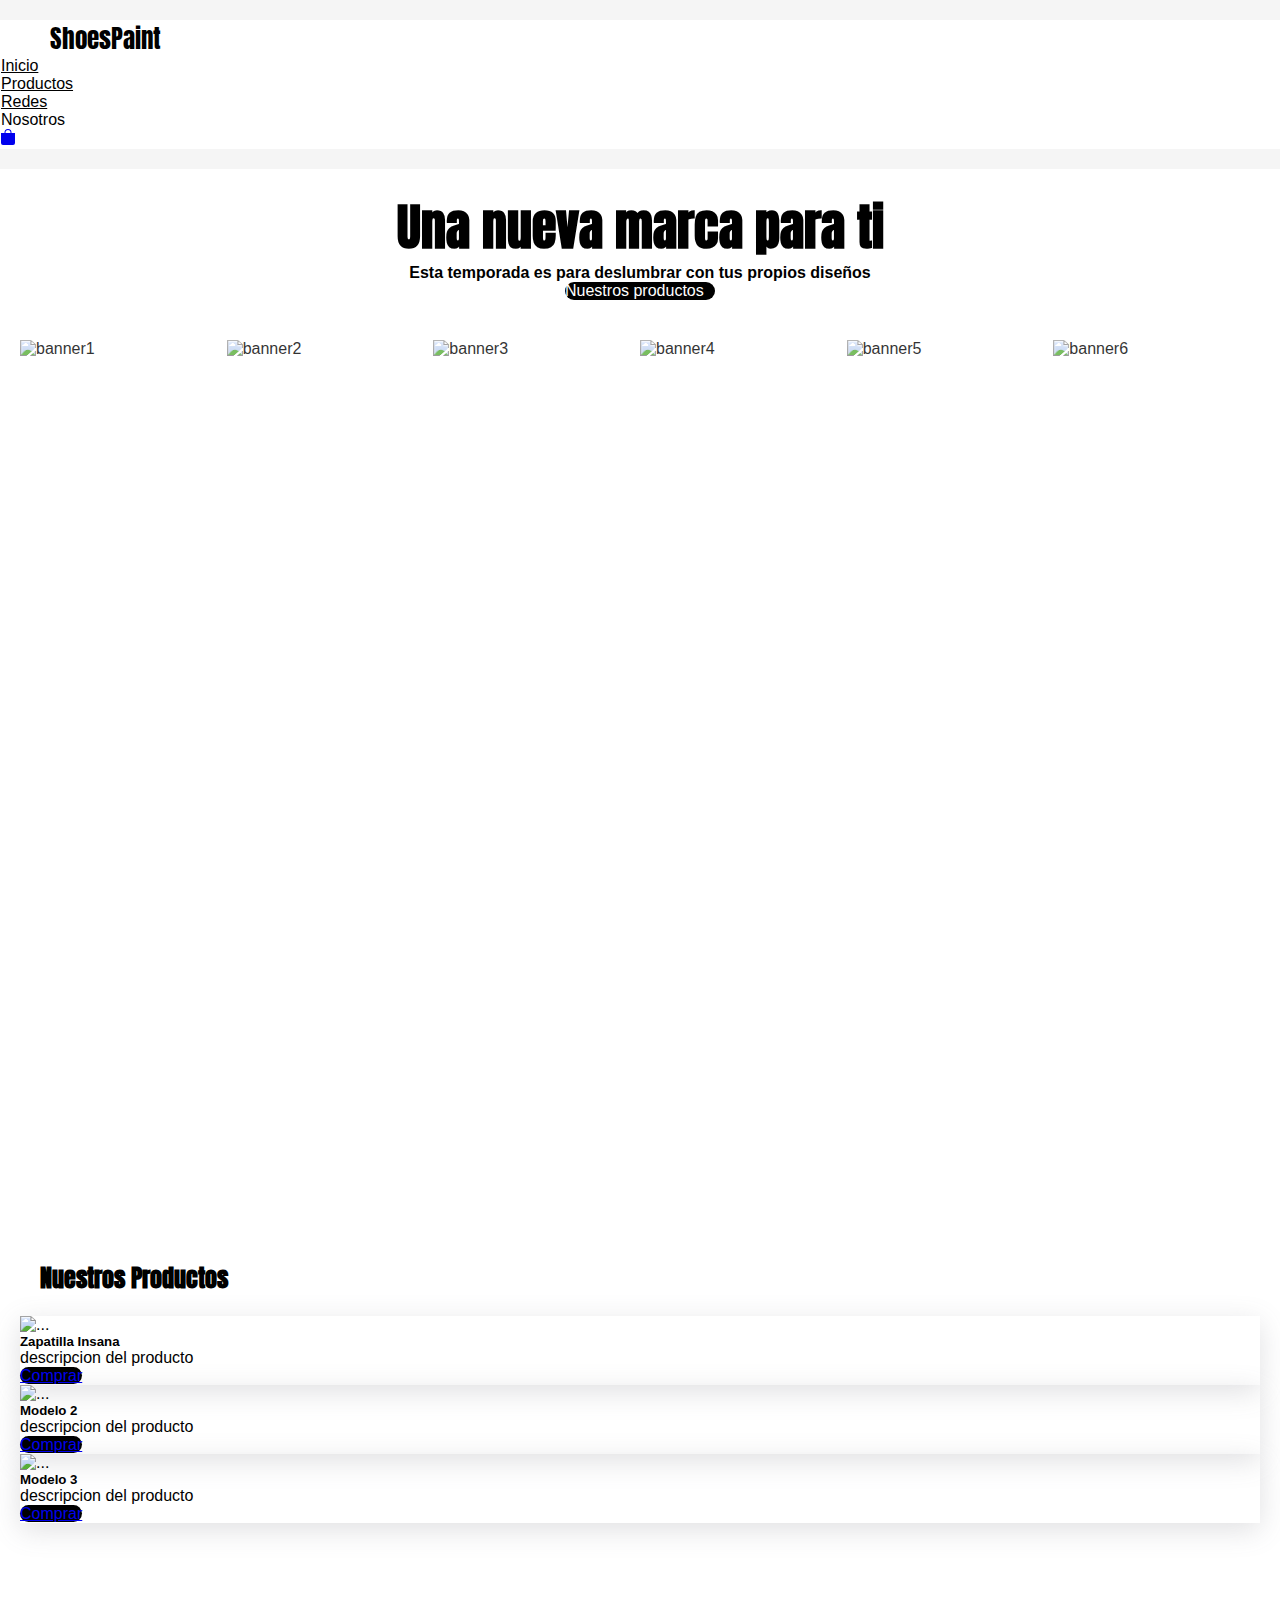
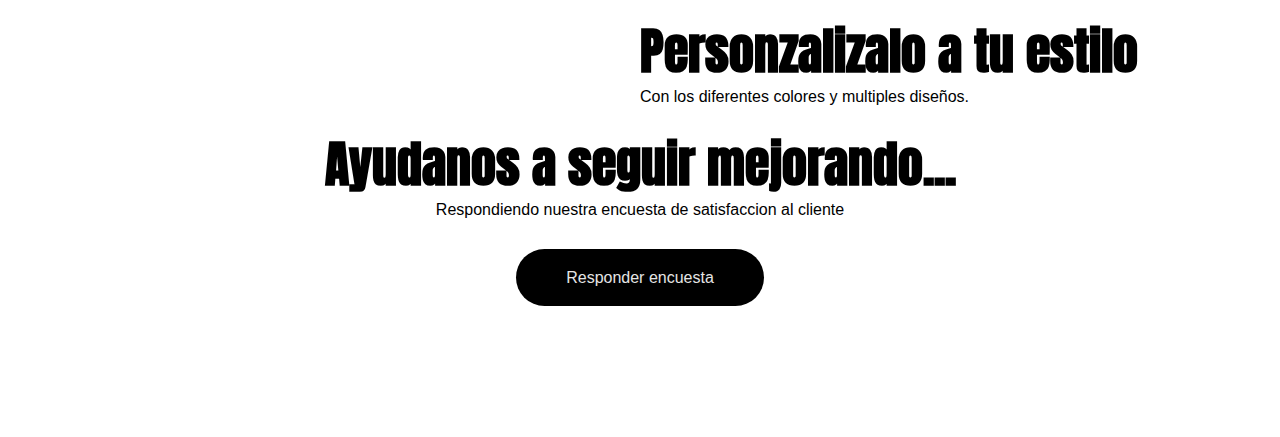
==== index.html @ 01de915d "Update index.html" ====
<!DOCTYPE html>
<html lang="es">

<head>
  <meta charset="UTF-8" />
  <meta http-equiv="X-UA-Compatible" content="IE=edge" />
  <meta name="viewport" content="width=device-width, initial-scale=1.0" />
  <!--boostrap-->
  <link href="https://cdn.jsdelivr.net/npm/bootstrap@5.3.0-alpha3/dist/css/bootstrap.min.css" rel="stylesheet"
    integrity="sha384-KK94CHFLLe+nY2dmCWGMq91rCGa5gtU4mk92HdvYe+M/SXH301p5ILy+dN9+nJOZ" crossorigin="anonymous" />
  <!--customCss-->
  <link rel="stylesheet" href="style.css" />
  <link rel="shortcut icon" href="" type="image/x-icon">
  <title>ShoesPaint</title>
</head>

<body>
  <!--navbar-->
  <div id="box"></div>
  <nav class="navbar justify-content-between">
    <div class="logo-brand">ShoesPaint</div>
    <ul class="nav justify-content-center" id="links">
      <li class="nav-item">
        <a class="nav-link active" aria-current="page" href="#" id="nav-text">Inicio</a>
      </li>
      <li class="nav-item">
        <a class="nav-link" href="#" id="nav-text">Productos</a>
      </li>
      <li class="nav-item">
        <a class="nav-link" href="https://www.facebook.com/people/ShoesPaint/100092877883475/" id="nav-text">Redes</a>
      </li>
      <li class="nav-item">
        <a class="nav-link" id="nav-text">Nosotros</a>
      </li>
    </ul>
    <a href="/shop.html" class="btn" id="buy"><svg xmlns="http://www.w3.org/2000/svg" width="16" height="16" fill="currentColor"
        class="bi bi-bag-fill" viewBox="0 0 16 16">
        <path
          d="M8 1a2.5 2.5 0 0 1 2.5 2.5V4h-5v-.5A2.5 2.5 0 0 1 8 1zm3.5 3v-.5a3.5 3.5 0 1 0-7 0V4H1v10a2 2 0 0 0 2 2h10a2 2 0 0 0 2-2V4h-3.5z" />
      </svg></a>
  </nav>
  <div id="box"></div>
  <!--section 1--->
  <div class="box-item">
    <h1>Una nueva marca para ti</h1>
    <h4>Esta temporada es para deslumbrar con tus propios diseños</h4>
    <div class="btn btn-sm" id="btn-comprar"><a href="#section3" style="text-decoration: none; color: rgb(255, 255, 255);">Nuestros productos</a></div>
  </div>
  <!--section 2-->
  <section class="box-sec2">
    <img src="https://images.unsplash.com/photo-1595950653106-6c9ebd614d3a?ixlib=rb-4.0.3&ixid=M3wxMjA3fDB8MHxwaG90by1wYWdlfHx8fGVufDB8fHx8fA%3D%3D&auto=format&fit=crop&w=687&q=80" alt="banner1">
    <img src="https://images.unsplash.com/photo-1516810714657-e654b97f1d80?ixlib=rb-4.0.3&ixid=M3wxMjA3fDB8MHxwaG90by1wYWdlfHx8fGVufDB8fHx8fA%3D%3D&auto=format&fit=crop&w=687&q=80" alt="banner2">
    <img src="https://images.unsplash.com/photo-1597045566677-8cf032ed6634?ixlib=rb-4.0.3&ixid=M3wxMjA3fDB8MHxwaG90by1wYWdlfHx8fGVufDB8fHx8fA%3D%3D&auto=format&fit=crop&w=687&q=80" alt="banner3">
    <img src="https://images.unsplash.com/photo-1626379616459-b2ce1d9decbc?ixlib=rb-4.0.3&ixid=M3wxMjA3fDB8MHxwaG90by1wYWdlfHx8fGVufDB8fHx8fA%3D%3D&auto=format&fit=crop&w=687&q=80" alt="banner4">
    <img src="https://images.unsplash.com/photo-1603036050141-c61fde866f5c?ixlib=rb-4.0.3&ixid=M3wxMjA3fDB8MHxwaG90by1wYWdlfHx8fGVufDB8fHx8fA%3D%3D&auto=format&fit=crop&w=687&q=80" alt="banner5">
    <img src="https://images.unsplash.com/photo-1612181346599-a6bfbd67be86?ixlib=rb-4.0.3&ixid=M3wxMjA3fDB8MHxwaG90by1wYWdlfHx8fGVufDB8fHx8fA%3D%3D&auto=format&fit=crop&w=687&q=80" alt="banner6">
  </section>
  <!--section3-->
  <section class="box-sec3" id="section3">
    <h2>Nuestros Productos</h2>
    <div class="row row-cols-1 row-cols-md-3 g-4">
      <div class="col">
        <div class="card">
          <img src="https://static.nike.com/a/images/c_limit,w_592,f_auto/t_product_v1/e6da41fa-1be4-4ce5-b89c-22be4f1f02d4/air-force-1-07-zapatillas-GjGXSP.png" class="card-img-top" alt="...">
          <div class="card-body">
            <h5 class="card-title">Zapatilla Insana</h5>
            <p class="card-text">descripcion del producto</p>
            <a href="#" class="btn btn-primary text-end" id="btn-sec3">Comprar</a>
          </div>
        </div>
      </div>
      <div class="col">
        <div class="card">
          <img src="https://i.pinimg.com/564x/09/c5/ff/09c5ff80539898504b63bb524abf0357.jpg" class="card-img-top" alt="..." >
          <div class="card-body">
            <h5 class="card-title">Modelo 2</h5>
            <p class="card-text">descripcion del producto</p>
            <a href="#" class="btn btn-primary text-end" id="btn-sec3">Comprar</a>
          </div>
        </div>
      </div>
      <div class="col">
        <div class="card">
          <img src="https://cdn.shopify.com/s/files/1/0112/4394/6046/products/VN000EYEBWW_3_52fcbf3b-68a8-4ee5-ae12-c55cef78b8e3.jpg?v=1682113555" class="card-img-top" alt="...">
          <div class="card-body">
            <h5 class="card-title">Modelo 3</h5>
            <p class="card-text">descripcion del producto</p>
            <a href="www.google.com" class="btn btn-primary text-end" id="btn-sec3">Comprar</a>
          </div>
        </div>
      </div>
    </div>
  </section>
  <!--section4-->

  <section class="box-sec4">
    <div class="sec4-item">
      <img src="https://i.pinimg.com/originals/ea/68/6c/ea686ca4a9aa4c7e55bf71bec68d7e48.jpg" alt="">
    </div>
    <div class="sec4-item">
      <h2>Personzalizalo a tu estilo</h2>
      <p>Con los diferentes colores y multiples diseños.</p>
    </div>
  </section>


  <!--section5-->


  <div class="box-sec5">
    <h4>Ayudanos a seguir mejorando...</h4>
    <p>Respondiendo nuestra encuesta de satisfaccion al cliente</p>
    <a href="https://questionpro.com/t/AVzztZyV3i">Responder encuesta</a>
  </div>















  <script src="https://cdn.jsdelivr.net/npm/bootstrap@5.3.0-alpha3/dist/js/bootstrap.bundle.min.js"
    integrity="sha384-ENjdO4Dr2bkBIFxQpeoTz1HIcje39Wm4jDKdf19U8gI4ddQ3GYNS7NTKfAdVQSZe"
    crossorigin="anonymous"></script>
</body>

</html>




<!--more-->
<!--https://t4.ftcdn.net/jpg/05/90/76/81/240_F_590768158_9j3k5xclLNrIZwBFXhkdF0wF37abwZS7.jpg-->


<!---brand-v-->
<!--
      <div class="ratio ratio-16x9" id="brand-video">
        <iframe width="560" height="315" src="https://www.youtube.com/embed/0KKOjFULFZ4?autoplay=1&controls=0&mute=1&loop=1&showinfo=0" title="YouTube video player" frameborder="0" allow="accelerometer; autoplay; clipboard-write; encrypted-media; gyroscope; picture-in-picture; web-share" allowfullscreen></iframe>
      </div>
    -->
<!---

    >
---- style.css ----
@import url('https://fonts.googleapis.com/css2?family=Anton&display=swap');
html {
    scroll-behavior: smooth;
}


* {
    font-family: Arial, Helvetica, sans-serif;
    padding: 0;
    margin: 0;
    box-sizing: border-box;
    scroll-behavior: smooth;
}


:root {
    --back-color: #f5f5f5;
    --back-shadow: #e5e5e5;
    --btn-shadow-hover: #757575;
    --custom-font: 'Anton', sans-serif;
}

/*nav*/

#box {
    background-color: #f5f5f5;
    height: 20px;
}


.logo-brand {
    font-family: 'Anton', sans-serif;
    margin-left: 50px;
    font-size: 25px;
    display: flex;
}

#nav-text {
    color: black;
    cursor: pointer;
    border: 1px solid white;
}

#nav-text:hover {
    border-bottom: 1px solid black;
}

#buy {
    margin: 0 50px 0 0;
    
}

#buy:hover {
    border-radius: 100%;
    background-color: #e5e5e5;
}

/*section 1*/

.box-item {
    display: flex;
    flex-direction: column;
    justify-content: center;
    align-items: center;
    margin: 20px 0;
}

.box-item h1 {
    font-family: var(--custom-font);
    font-size: 50px;
}

#btn-comprar {
    background-color: black;
    color: white;
    width: 150px;
    border-radius: 33px;
}

#btn-comprar:hover {
    background-color: var(--btn-shadow-hover);
}

/*section 2*/

.box-sec2 {
    display: flex;
    width: 100%;
    height: 100vh;
    padding: 20px;
}

.box-sec2 img {
    width: 0px;
    flex-grow: 1;
    object-fit: cover;
    opacity: .8;
    transition: 0.5s ease;
}

.box-sec2 img:hover {
    cursor: pointer;
    width: 300px;
    opacity: 1;
    filter: contrast(120%);
}

/*secion3*/
.box-sec3 {
    padding: 20px;
}

.card{
    box-shadow: rgba(100, 100, 111, 0.2) 0px 7px 29px 0px;
}

.box-sec3 h2 {
    font-family: var(--custom-font);
    margin: 20px 0 20px 20px;
}

.box-sec3-item {
    background-color: red;
    border: 1px solid green;
    
}

#btn-sec3 {
    background-color: black;
    border: none;
    border-radius: 33px;
}

#btn-sec3:hover {
    background-color: var(--btn-shadow-hover);
}

/*section4*/

.box-sec4 {
    display: grid;
    grid-template-columns: 1fr 1fr;
    padding: 20px;
}

.sec4-item img {
    border-radius: 7px 97px 82px 140px;
    -moz-border-radius: 7px 97px 82px 140px;
    -webkit-border-radius: 7px 97px 82px 140px;
    border: 0px solid #000000;
    padding: 50px;
    width: 100%;
}

.sec4-item h2 {
    font-family: var(--custom-font);
    font-size: 50px;
    width: 100%;
    margin-top: 50px;
}



/*section5*/
.box-sec5 {
    text-align: center;
    margin-bottom: 150px;
    width: 100%;
}

.box-sec5 h4 {
    font-family: var(--custom-font);
    font-size: 50px;
    width: 100%;
}

.box-sec5 p {
    margin-bottom: 50px;
}

.box-sec5 a {
    text-decoration: none;
    background-color: rgb(0, 0, 0);
    color: #e5e5e5;
    padding: 20px 50px;
    border-radius: 33px;
}

.box-sec5 a:hover {
    background-color: #757575;
}



/*media*/

/*nav*/
@media screen and (max-width: 767px) {
    .logo-brand {
        margin: 0 auto;
    }
    #buy {
        visibility: hidden;
        height: 2px;
    }

    #links {
        margin: auto;
    }
}

/*section1*/

@media screen and (max-width: 767px) {
    .box-item{
        padding: 0 10px;
    }
    
    .box-item h1 {
        font-size: 60px;
        text-align: center;
    }
    .box-item h4 {
        font-size: 20px;
        text-align: center;
    }
    #btn-comprar {
        margin-top: 10px;
        background-color: #202020;
    }

}
/*section2*/
@media screen and (max-width: 767px) {
    .box-sec2 {
        display: flex;
        width: 100%;
        height: 100vh;
        padding: 10px;
    }
    
    .box-sec2 img {
        width: 0px;
        flex-grow: 1;
        object-fit: cover;
        opacity: .8;
        transition: 0.5s ease;
    }
    
    .box-sec2 img:hover {
        cursor: pointer;
        width: 200px;
        opacity: 1;
        filter: contrast(120%);
    }
}


/*section3*/
@media screen and (max-width: 767px) {
    #section3 {
        padding: 0 60px;
    }
}

/*section4*/

@media screen and (max-width: 767px) {
    .box-sec4 {
        margin: 20px 0;
        width: 100%;
    }

    .sec4-item img{
        padding: 0%;
        width: 100%;
        height: 80%;
        height: 100%;
    }

    .sec4-item h2 {
        font-family: var(--custom-font);
        font-size: 20px;
        padding: 10px 10px 10px 10px;
        width: 100%;
    }

    .sec4-item p {
        font-size: 13px;
        padding: 0 10px;
        width: 100%;
    }
}

/*section5*/

@media screen and (max-width: 767px){
    .box-sec5 {
        text-align: center;
        padding: 0 20px;
        margin-top: 50px;
        height: 100vh ;
    }

    .box-sec5 h4 {
        font-family: var(--custom-font);
        font-size: 30px;
    }

    .box-sec5 p {
        font-size: 13px;
    }
}
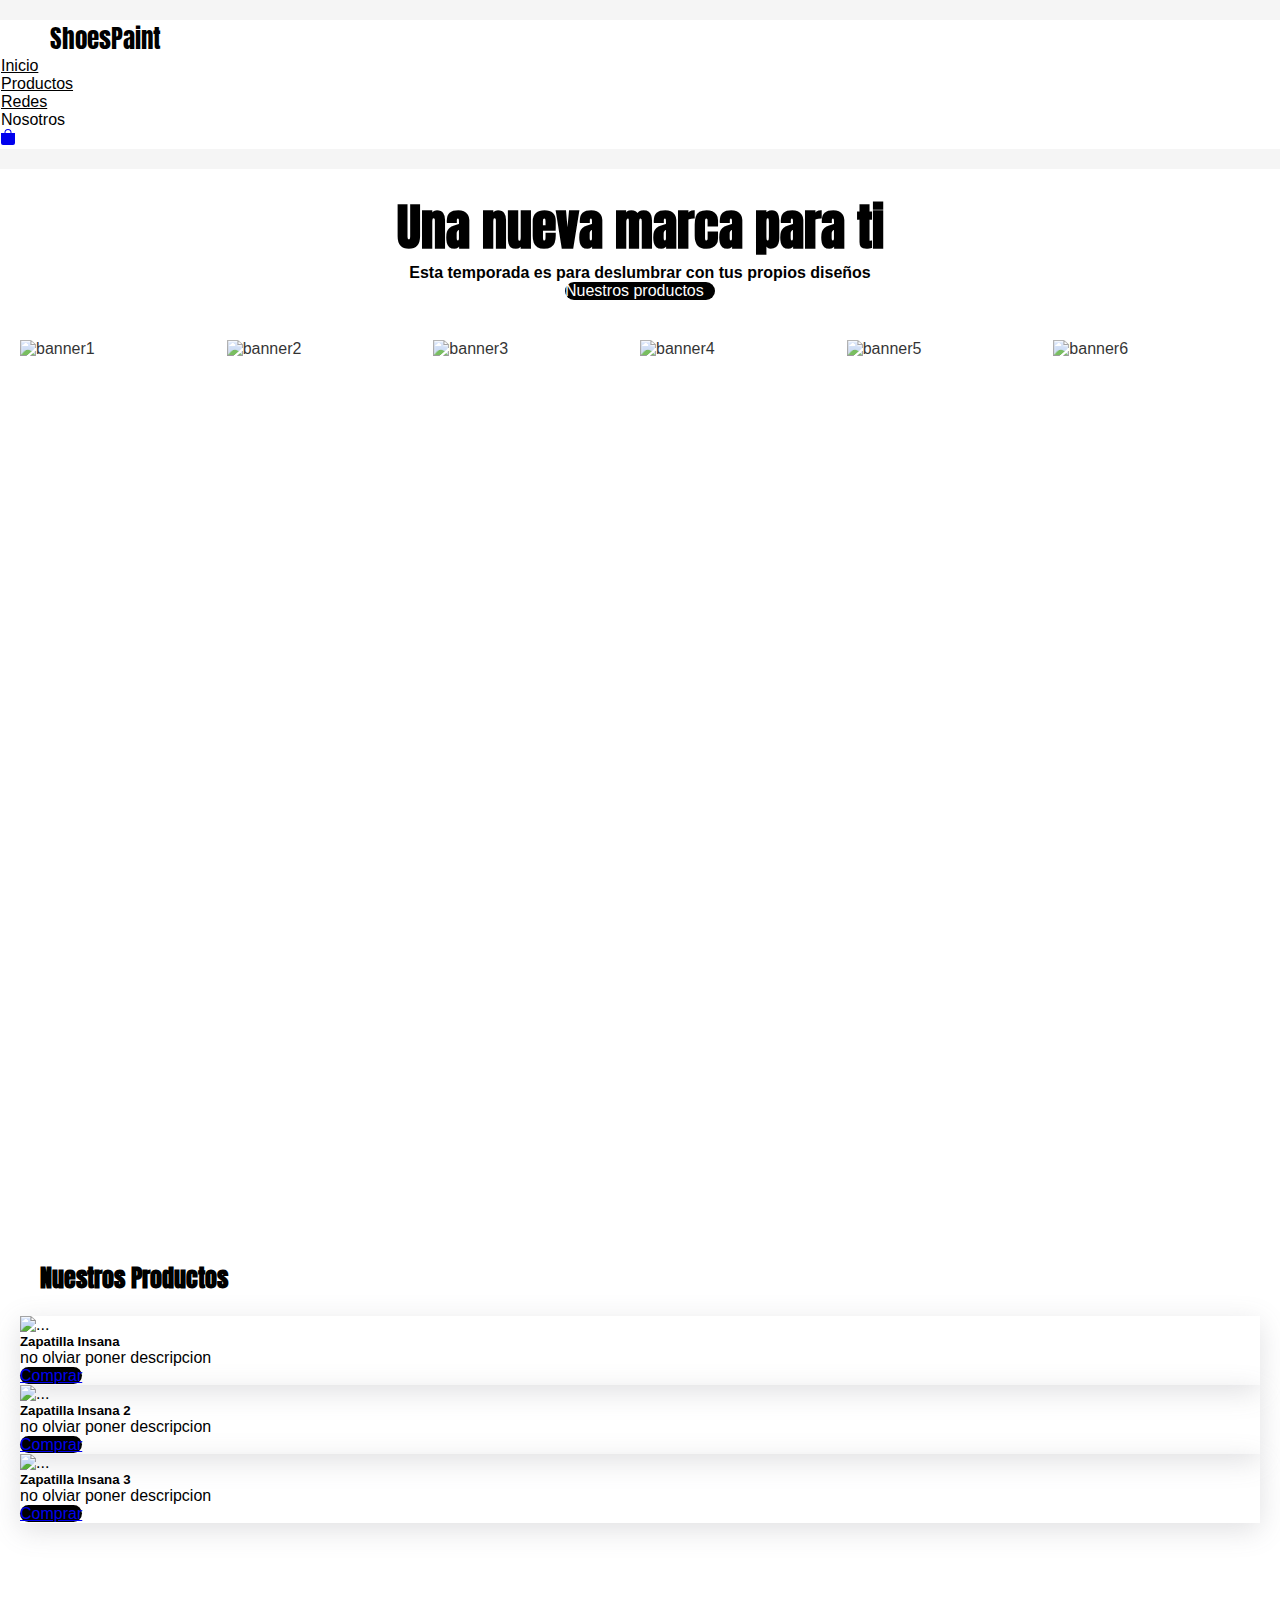
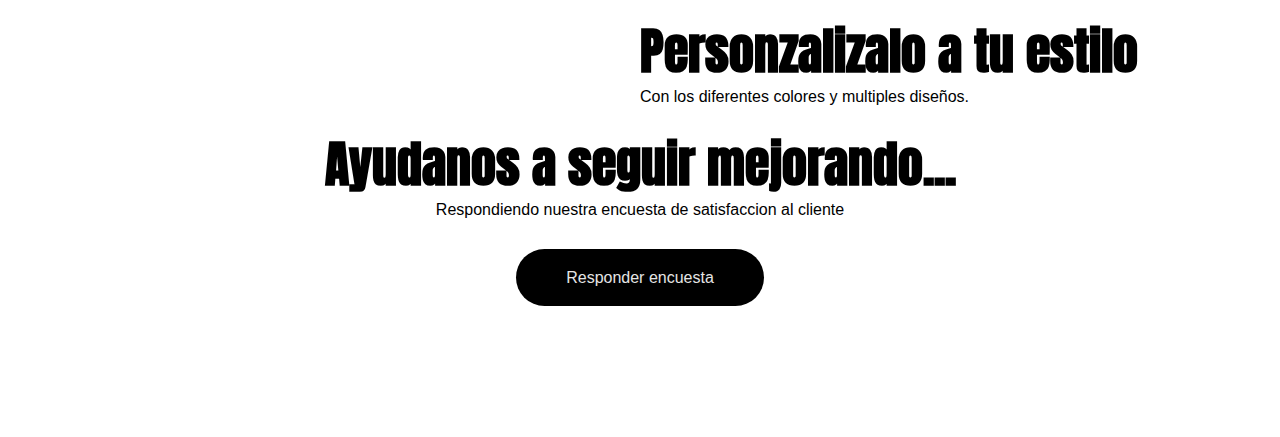
==== commit d613f044: "Update index.html" ====
--- a/index.html
+++ b/index.html
@@ -64,7 +64,7 @@
           <img src="https://static.nike.com/a/images/c_limit,w_592,f_auto/t_product_v1/e6da41fa-1be4-4ce5-b89c-22be4f1f02d4/air-force-1-07-zapatillas-GjGXSP.png" class="card-img-top" alt="...">
           <div class="card-body">
             <h5 class="card-title">Zapatilla Insana</h5>
-            <p class="card-text">descripcion del producto</p>
+            <p class="card-text">no olviar poner descripcion</p>
             <a href="#" class="btn btn-primary text-end" id="btn-sec3">Comprar</a>
           </div>
         </div>
@@ -73,8 +73,8 @@
         <div class="card">
           <img src="https://i.pinimg.com/564x/09/c5/ff/09c5ff80539898504b63bb524abf0357.jpg" class="card-img-top" alt="..." >
           <div class="card-body">
-            <h5 class="card-title">Modelo 2</h5>
-            <p class="card-text">descripcion del producto</p>
+            <h5 class="card-title">Zapatilla Insana 2</h5>
+            <p class="card-text">no olviar poner descripcion</p>
             <a href="#" class="btn btn-primary text-end" id="btn-sec3">Comprar</a>
           </div>
         </div>
@@ -83,8 +83,8 @@
         <div class="card">
           <img src="https://cdn.shopify.com/s/files/1/0112/4394/6046/products/VN000EYEBWW_3_52fcbf3b-68a8-4ee5-ae12-c55cef78b8e3.jpg?v=1682113555" class="card-img-top" alt="...">
           <div class="card-body">
-            <h5 class="card-title">Modelo 3</h5>
-            <p class="card-text">descripcion del producto</p>
+            <h5 class="card-title">Zapatilla Insana 3</h5>
+            <p class="card-text">no olviar poner descripcion</p>
             <a href="www.google.com" class="btn btn-primary text-end" id="btn-sec3">Comprar</a>
           </div>
         </div>
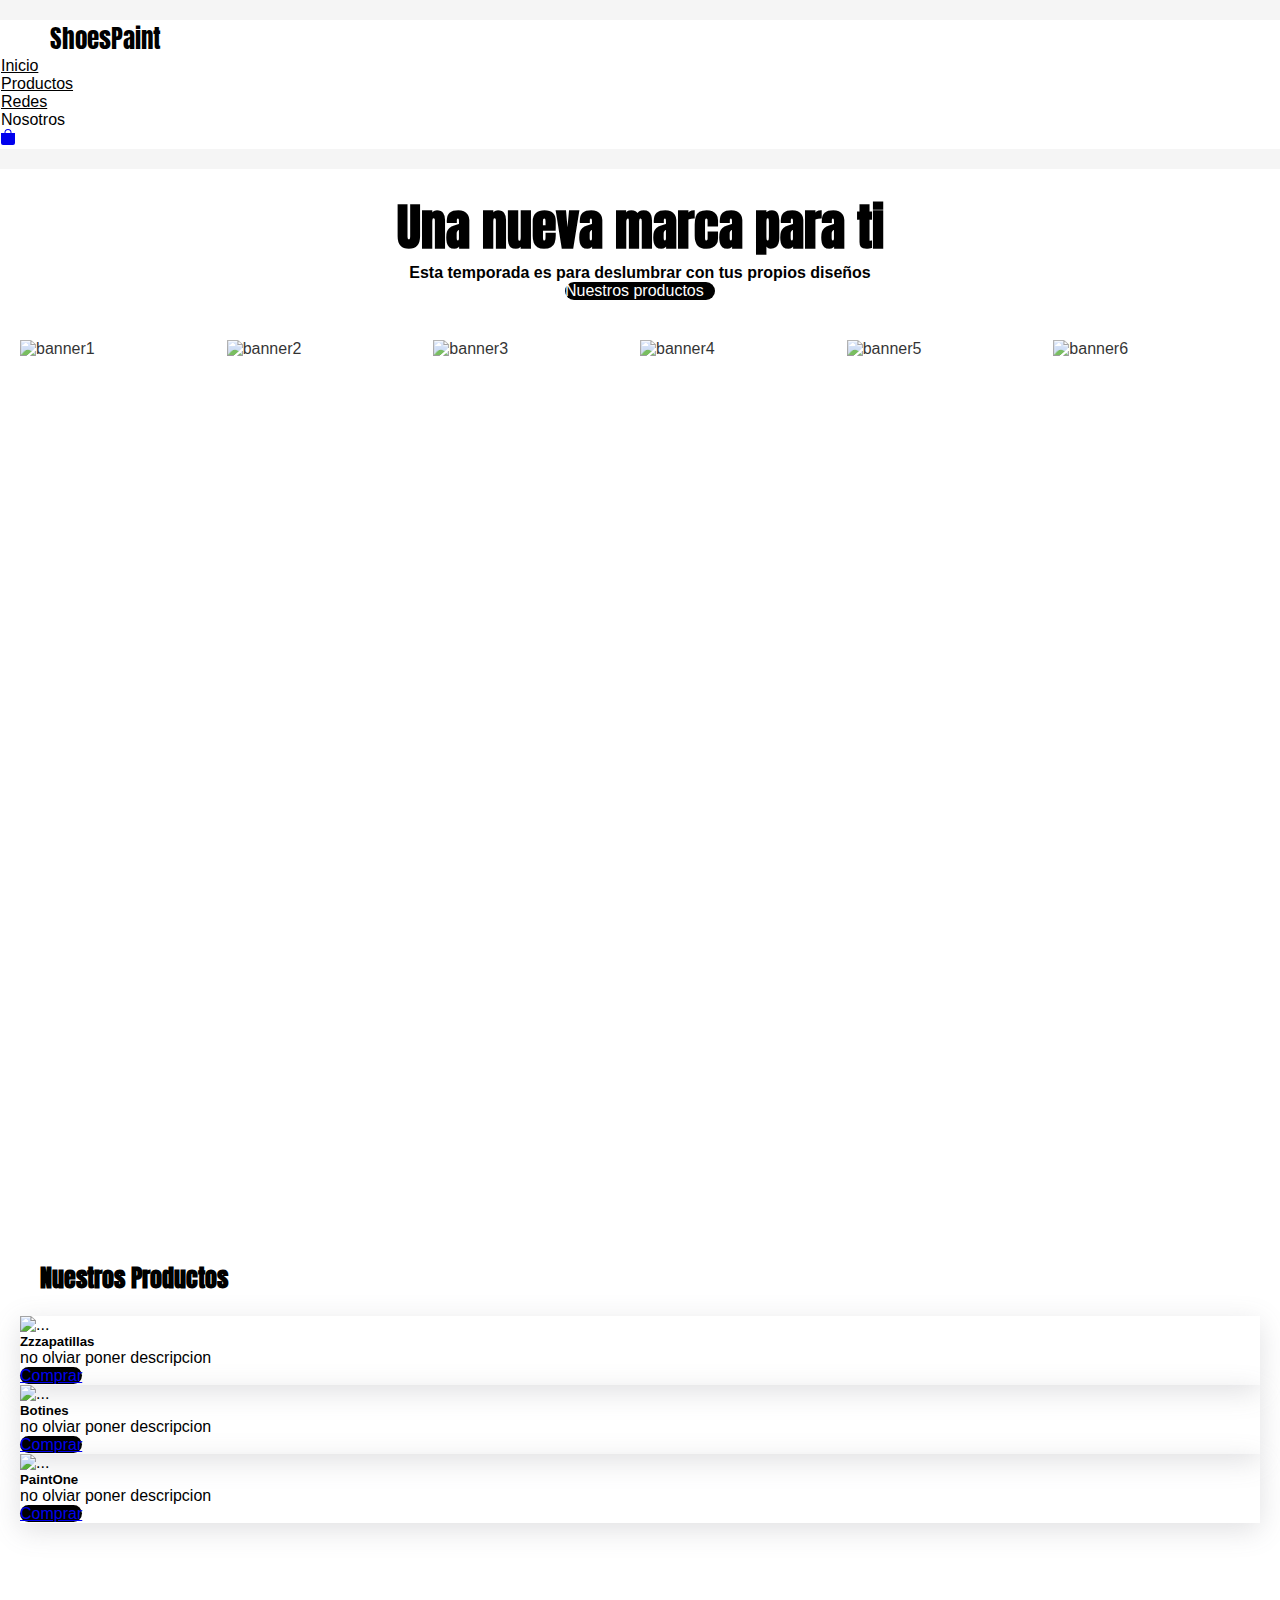
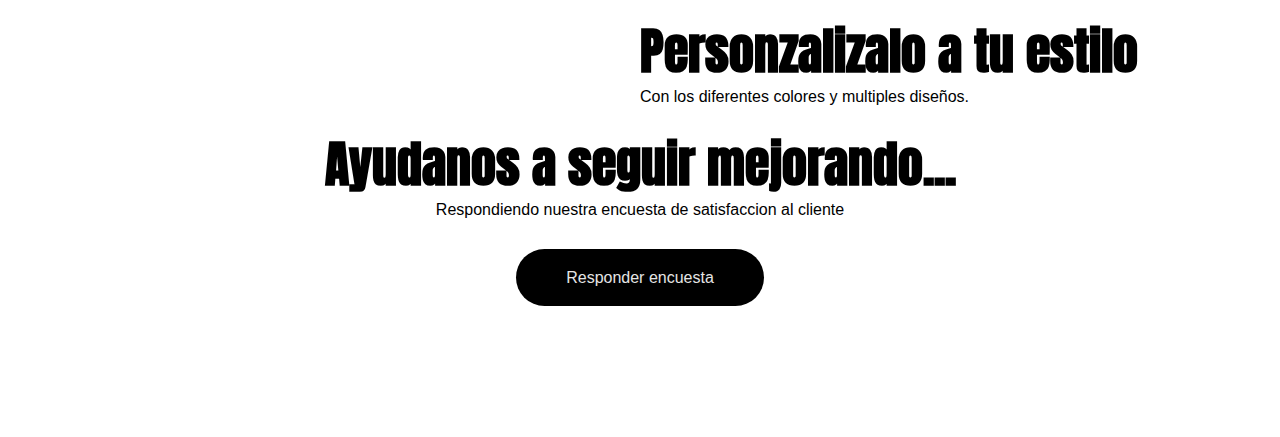
==== commit f90375f4: "cambio de nombre de las zapatillas" ====
--- a/index.html
+++ b/index.html
@@ -63,7 +63,7 @@
         <div class="card">
           <img src="https://static.nike.com/a/images/c_limit,w_592,f_auto/t_product_v1/e6da41fa-1be4-4ce5-b89c-22be4f1f02d4/air-force-1-07-zapatillas-GjGXSP.png" class="card-img-top" alt="...">
           <div class="card-body">
-            <h5 class="card-title">Zapatilla Insana</h5>
+            <h5 class="card-title">Zzzapatillas</h5>
             <p class="card-text">no olviar poner descripcion</p>
             <a href="#" class="btn btn-primary text-end" id="btn-sec3">Comprar</a>
           </div>
@@ -73,7 +73,7 @@
         <div class="card">
           <img src="https://i.pinimg.com/564x/09/c5/ff/09c5ff80539898504b63bb524abf0357.jpg" class="card-img-top" alt="..." >
           <div class="card-body">
-            <h5 class="card-title">Zapatilla Insana 2</h5>
+            <h5 class="card-title">Botines</h5>
             <p class="card-text">no olviar poner descripcion</p>
             <a href="#" class="btn btn-primary text-end" id="btn-sec3">Comprar</a>
           </div>
@@ -83,7 +83,7 @@
         <div class="card">
           <img src="https://cdn.shopify.com/s/files/1/0112/4394/6046/products/VN000EYEBWW_3_52fcbf3b-68a8-4ee5-ae12-c55cef78b8e3.jpg?v=1682113555" class="card-img-top" alt="...">
           <div class="card-body">
-            <h5 class="card-title">Zapatilla Insana 3</h5>
+            <h5 class="card-title">PaintOne</h5>
             <p class="card-text">no olviar poner descripcion</p>
             <a href="www.google.com" class="btn btn-primary text-end" id="btn-sec3">Comprar</a>
           </div>
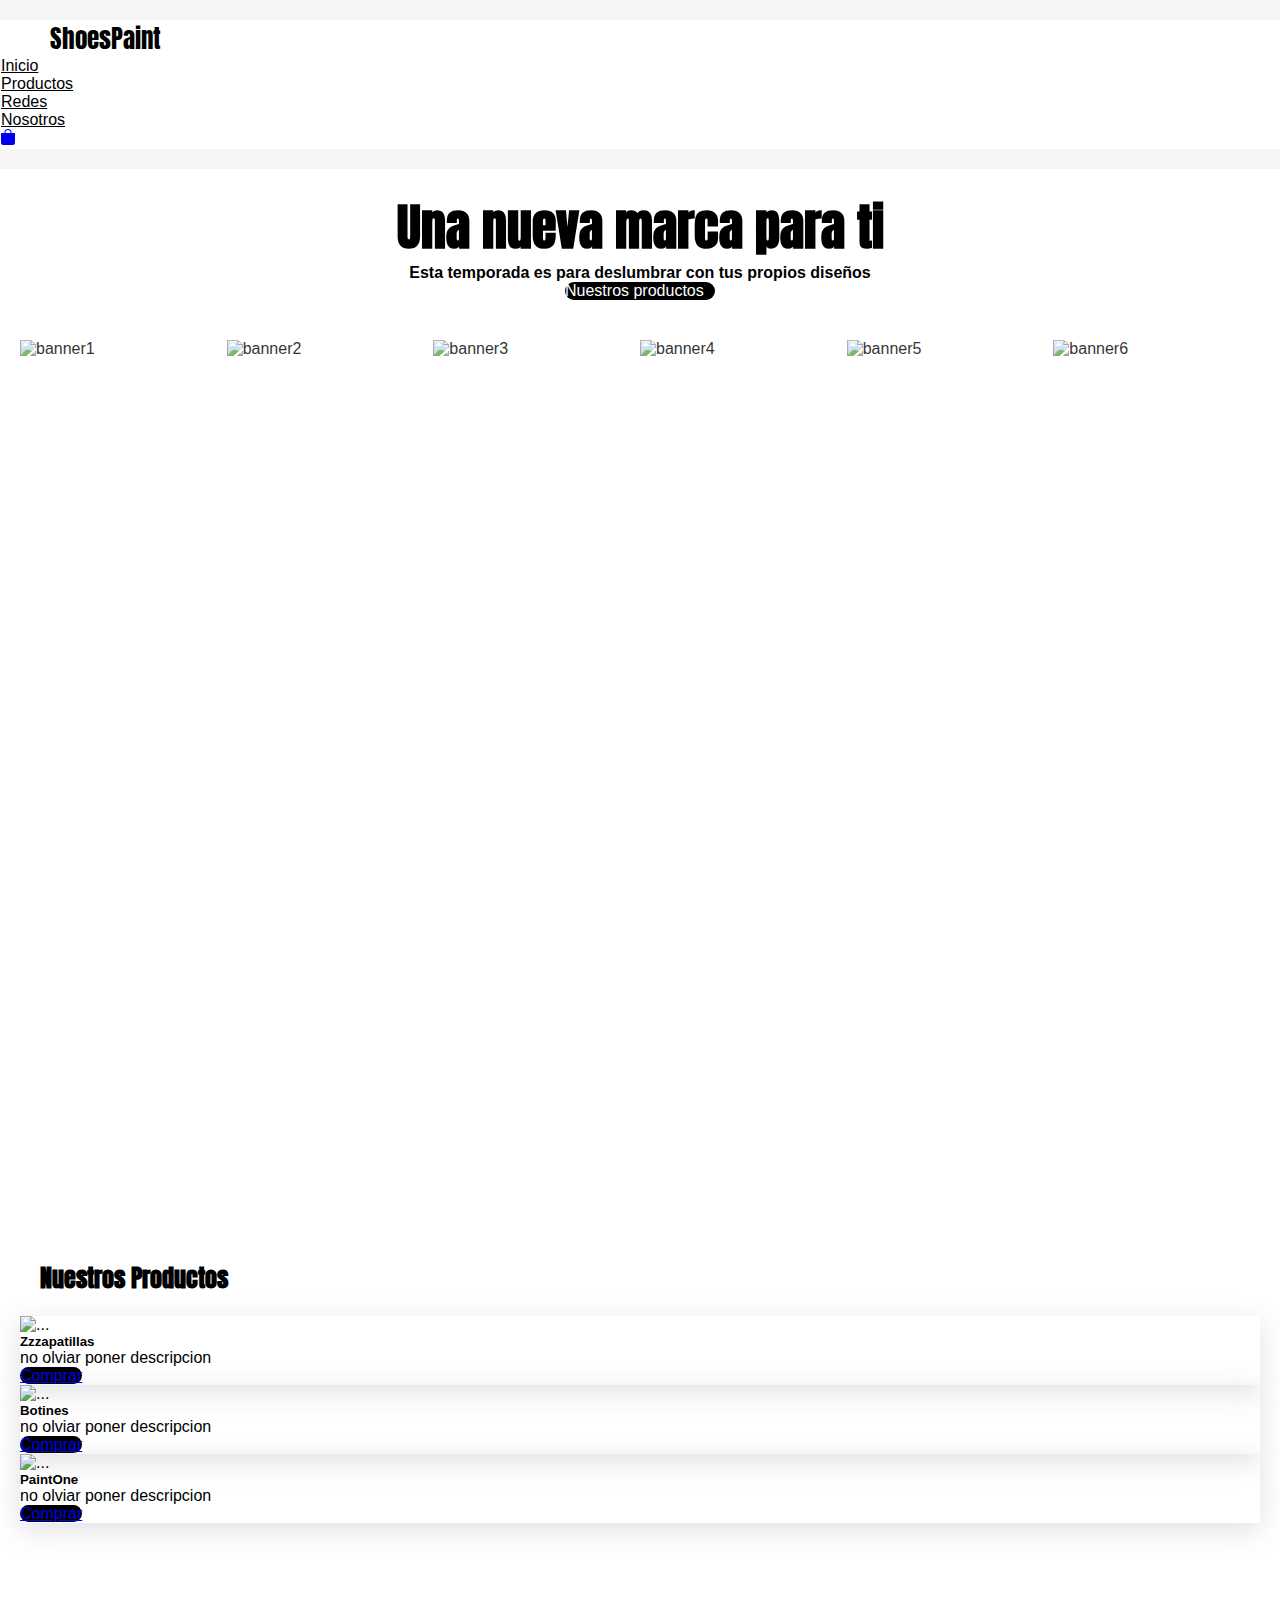
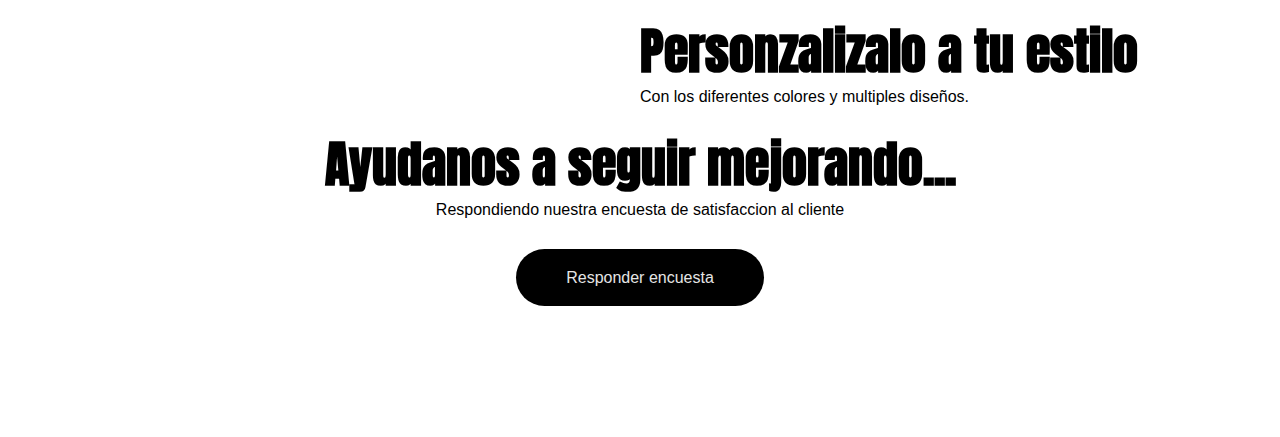
==== commit f11b2eb8: "Update index.html" ====
--- a/index.html
+++ b/index.html
@@ -30,7 +30,7 @@
         <a class="nav-link" href="https://www.facebook.com/people/ShoesPaint/100092877883475/" id="nav-text">Redes</a>
       </li>
       <li class="nav-item">
-        <a class="nav-link" id="nav-text">Nosotros</a>
+        <a class="nav-link" id="nav-text" href="nosotros.html">Nosotros</a>
       </li>
     </ul>
     <a href="/shop.html" class="btn" id="buy"><svg xmlns="http://www.w3.org/2000/svg" width="16" height="16" fill="currentColor"
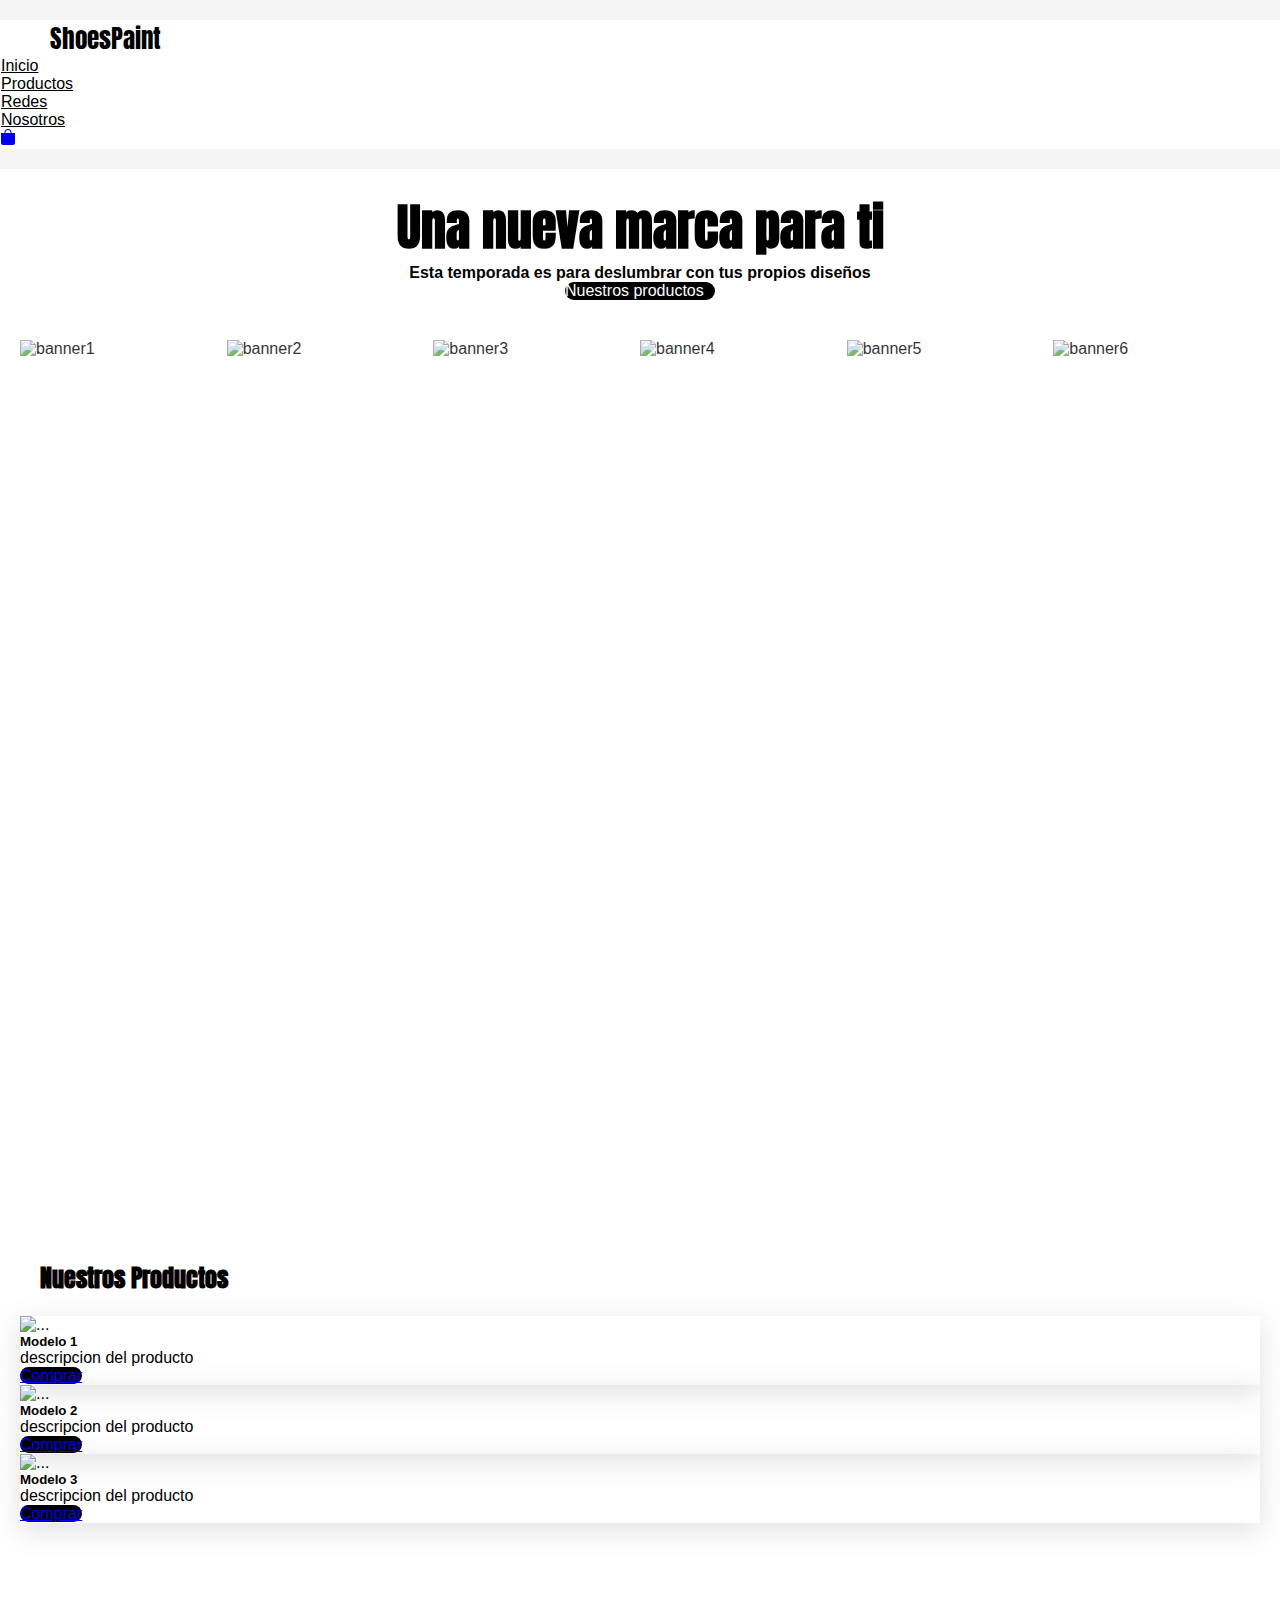
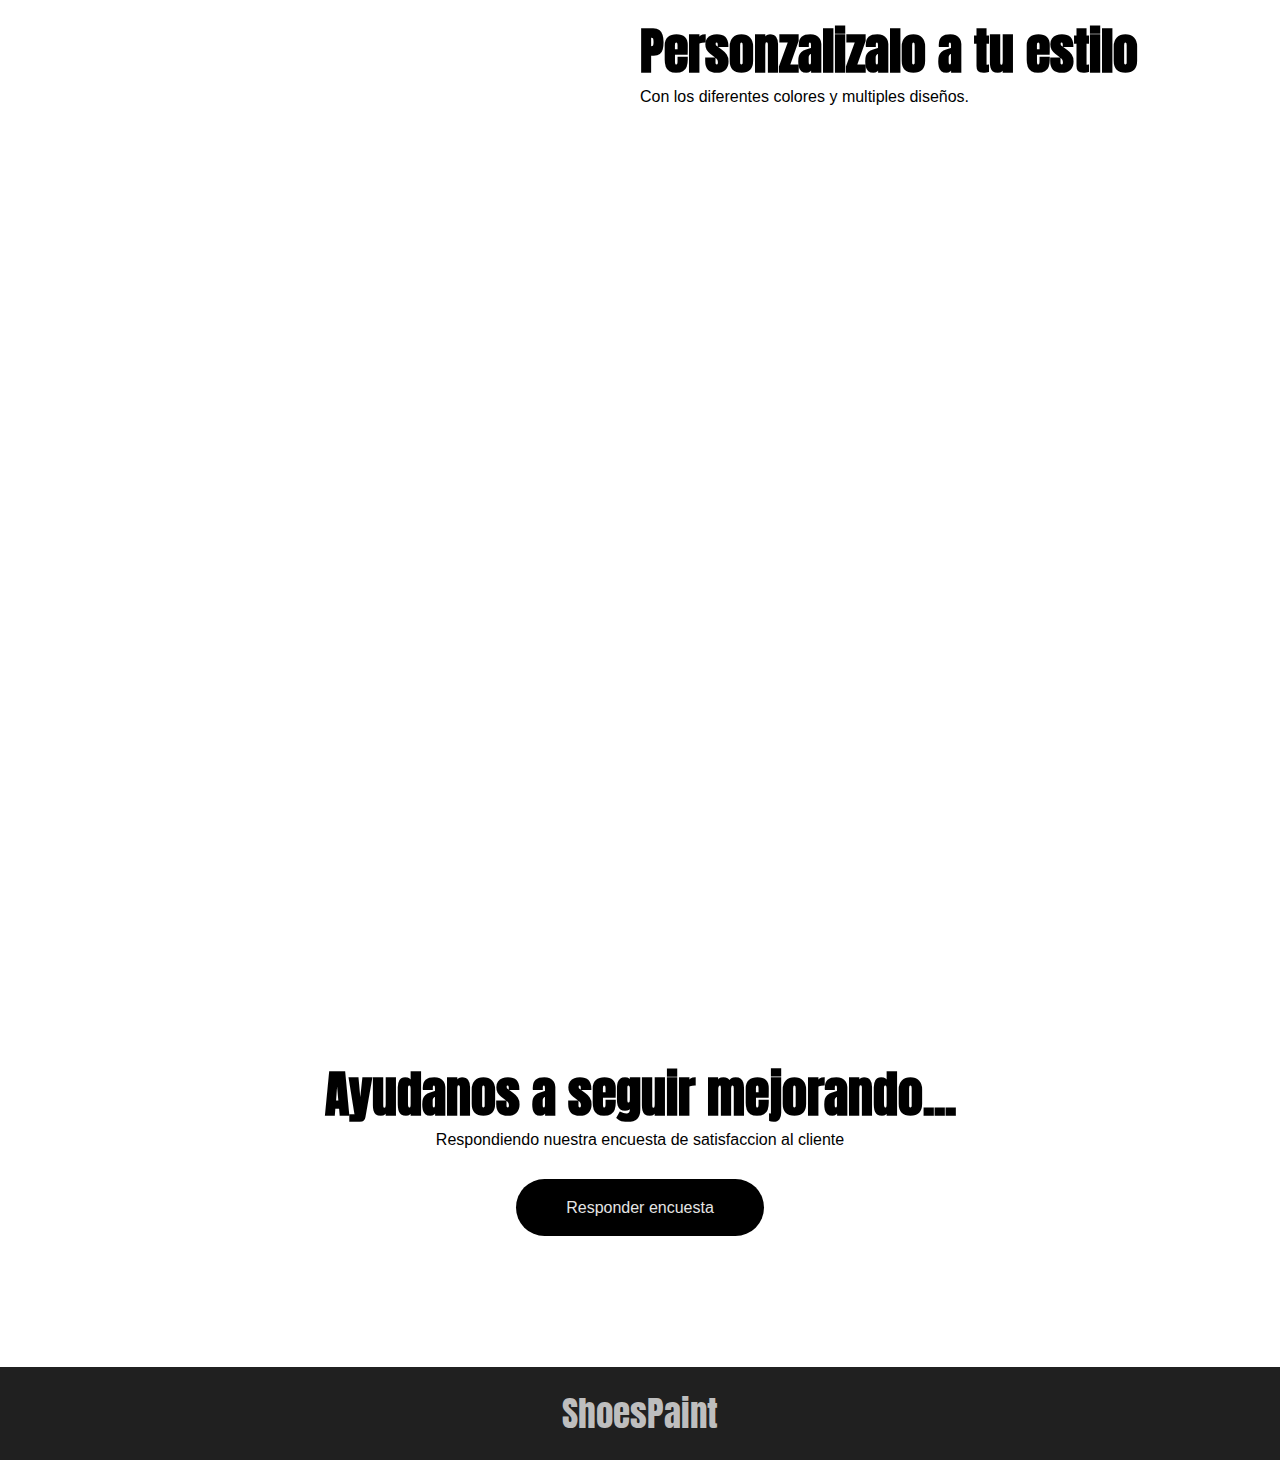
==== commit 09e17696: "v2" ====
--- a/index.html
+++ b/index.html
@@ -24,7 +24,7 @@
         <a class="nav-link active" aria-current="page" href="#" id="nav-text">Inicio</a>
       </li>
       <li class="nav-item">
-        <a class="nav-link" href="#" id="nav-text">Productos</a>
+        <a class="nav-link" href="#section3" id="nav-text">Productos</a>
       </li>
       <li class="nav-item">
         <a class="nav-link" href="https://www.facebook.com/people/ShoesPaint/100092877883475/" id="nav-text">Redes</a>
@@ -63,8 +63,8 @@
         <div class="card">
           <img src="https://static.nike.com/a/images/c_limit,w_592,f_auto/t_product_v1/e6da41fa-1be4-4ce5-b89c-22be4f1f02d4/air-force-1-07-zapatillas-GjGXSP.png" class="card-img-top" alt="...">
           <div class="card-body">
-            <h5 class="card-title">Zzzapatillas</h5>
-            <p class="card-text">no olviar poner descripcion</p>
+            <h5 class="card-title">Modelo 1</h5>
+            <p class="card-text">descripcion del producto</p>
             <a href="#" class="btn btn-primary text-end" id="btn-sec3">Comprar</a>
           </div>
         </div>
@@ -73,8 +73,8 @@
         <div class="card">
           <img src="https://i.pinimg.com/564x/09/c5/ff/09c5ff80539898504b63bb524abf0357.jpg" class="card-img-top" alt="..." >
           <div class="card-body">
-            <h5 class="card-title">Botines</h5>
-            <p class="card-text">no olviar poner descripcion</p>
+            <h5 class="card-title">Modelo 2</h5>
+            <p class="card-text">descripcion del producto</p>
             <a href="#" class="btn btn-primary text-end" id="btn-sec3">Comprar</a>
           </div>
         </div>
@@ -83,8 +83,8 @@
         <div class="card">
           <img src="https://cdn.shopify.com/s/files/1/0112/4394/6046/products/VN000EYEBWW_3_52fcbf3b-68a8-4ee5-ae12-c55cef78b8e3.jpg?v=1682113555" class="card-img-top" alt="...">
           <div class="card-body">
-            <h5 class="card-title">PaintOne</h5>
-            <p class="card-text">no olviar poner descripcion</p>
+            <h5 class="card-title">Modelo 3</h5>
+            <p class="card-text">descripcion del producto</p>
             <a href="www.google.com" class="btn btn-primary text-end" id="btn-sec3">Comprar</a>
           </div>
         </div>
@@ -102,8 +102,8 @@
       <p>Con los diferentes colores y multiples diseños.</p>
     </div>
   </section>
-
-
+ <!--section6-->
+ <div class="cascada-banner"></div>
   <!--section5-->
 
 
@@ -113,19 +113,11 @@
     <a href="https://questionpro.com/t/AVzztZyV3i">Responder encuesta</a>
   </div>
 
-
-
-
-
-
-
-
-
-
-
-
-
-
+  <!--footer-->
+ 
+<div class="box-footer">
+  <p>ShoesPaint</p>
+</div>
 
   <script src="https://cdn.jsdelivr.net/npm/bootstrap@5.3.0-alpha3/dist/js/bootstrap.bundle.min.js"
     integrity="sha384-ENjdO4Dr2bkBIFxQpeoTz1HIcje39Wm4jDKdf19U8gI4ddQ3GYNS7NTKfAdVQSZe"
@@ -149,4 +141,4 @@
     -->
 <!---
 
-    >
+    >--- a/style.css
+++ b/style.css
@@ -164,6 +164,7 @@
 /*section5*/
 .box-sec5 {
     text-align: center;
+    margin-top: 30px;
     margin-bottom: 150px;
     width: 100%;
 }
@@ -190,6 +191,45 @@
     background-color: #757575;
 }
 
+/*section6*/
+
+.cascada-banner {
+    background-color: rgb(255, 255, 255);
+    width: 100%;
+    height: 100vh;
+    background-size: 100% 100%;
+    animation: banner 20s infinite;
+}
+
+@keyframes banner {
+    0%, 30% {
+        background-image: url(https://i.pinimg.com/originals/2b/4e/5d/2b4e5dc725f509401fe7b2ef7f2465a7.jpg);
+    }
+    35%, 65% {
+        background-image: url(https://i.pinimg.com/originals/00/95/83/0095838d9fd585646149e4faa6c9d359.jpg);
+    }
+    70%, 100% {
+        background-image: url(https://i.pinimg.com/originals/d7/1d/cb/d71dcb608f17a1a4de0cb5b5a51c1df7.jpg);
+    }
+}
+
+/*footer*/
+
+.box-footer {
+    width: 100%;
+    background-color: #202020;
+    display: flex;
+    justify-content: center;
+    align-items: center;
+}
+
+.box-footer p {
+    color: #bebebe;
+    font-family: var(--custom-font);
+    font-size: 35px;
+    margin: 20px 0;
+
+}
 
 
 /*media*/
@@ -299,7 +339,6 @@
         text-align: center;
         padding: 0 20px;
         margin-top: 50px;
-        height: 100vh ;
     }
 
     .box-sec5 h4 {
@@ -311,3 +350,40 @@
         font-size: 13px;
     }
 }
+
+/*sec6*/
+
+@media screen and (max-width: 767px){
+    .cascada-banner {
+        background-color: rgb(255, 255, 255);
+        width: 100%;
+        height: 50vh;
+        background-size: 100% 100%;
+        animation: banner 20s infinite;
+    }
+    
+    @keyframes banner {
+        0%, 30% {
+            background-image: url(https://i.pinimg.com/originals/2b/4e/5d/2b4e5dc725f509401fe7b2ef7f2465a7.jpg);
+        }
+        35%, 65% {
+            background-image: url(https://i.pinimg.com/originals/00/95/83/0095838d9fd585646149e4faa6c9d359.jpg);
+        }
+        70%, 100% {
+            background-image: url(https://i.pinimg.com/originals/d7/1d/cb/d71dcb608f17a1a4de0cb5b5a51c1df7.jpg);
+        }
+    }
+}
+
+/*footer*/
+
+@media screen and (max-width: 767px){
+    .box-footer {
+        border-radius: 10px 10px 0px 0;
+    }
+
+    .box-footer p {
+        font-size: 15px;
+        margin: 10px;
+    }
+}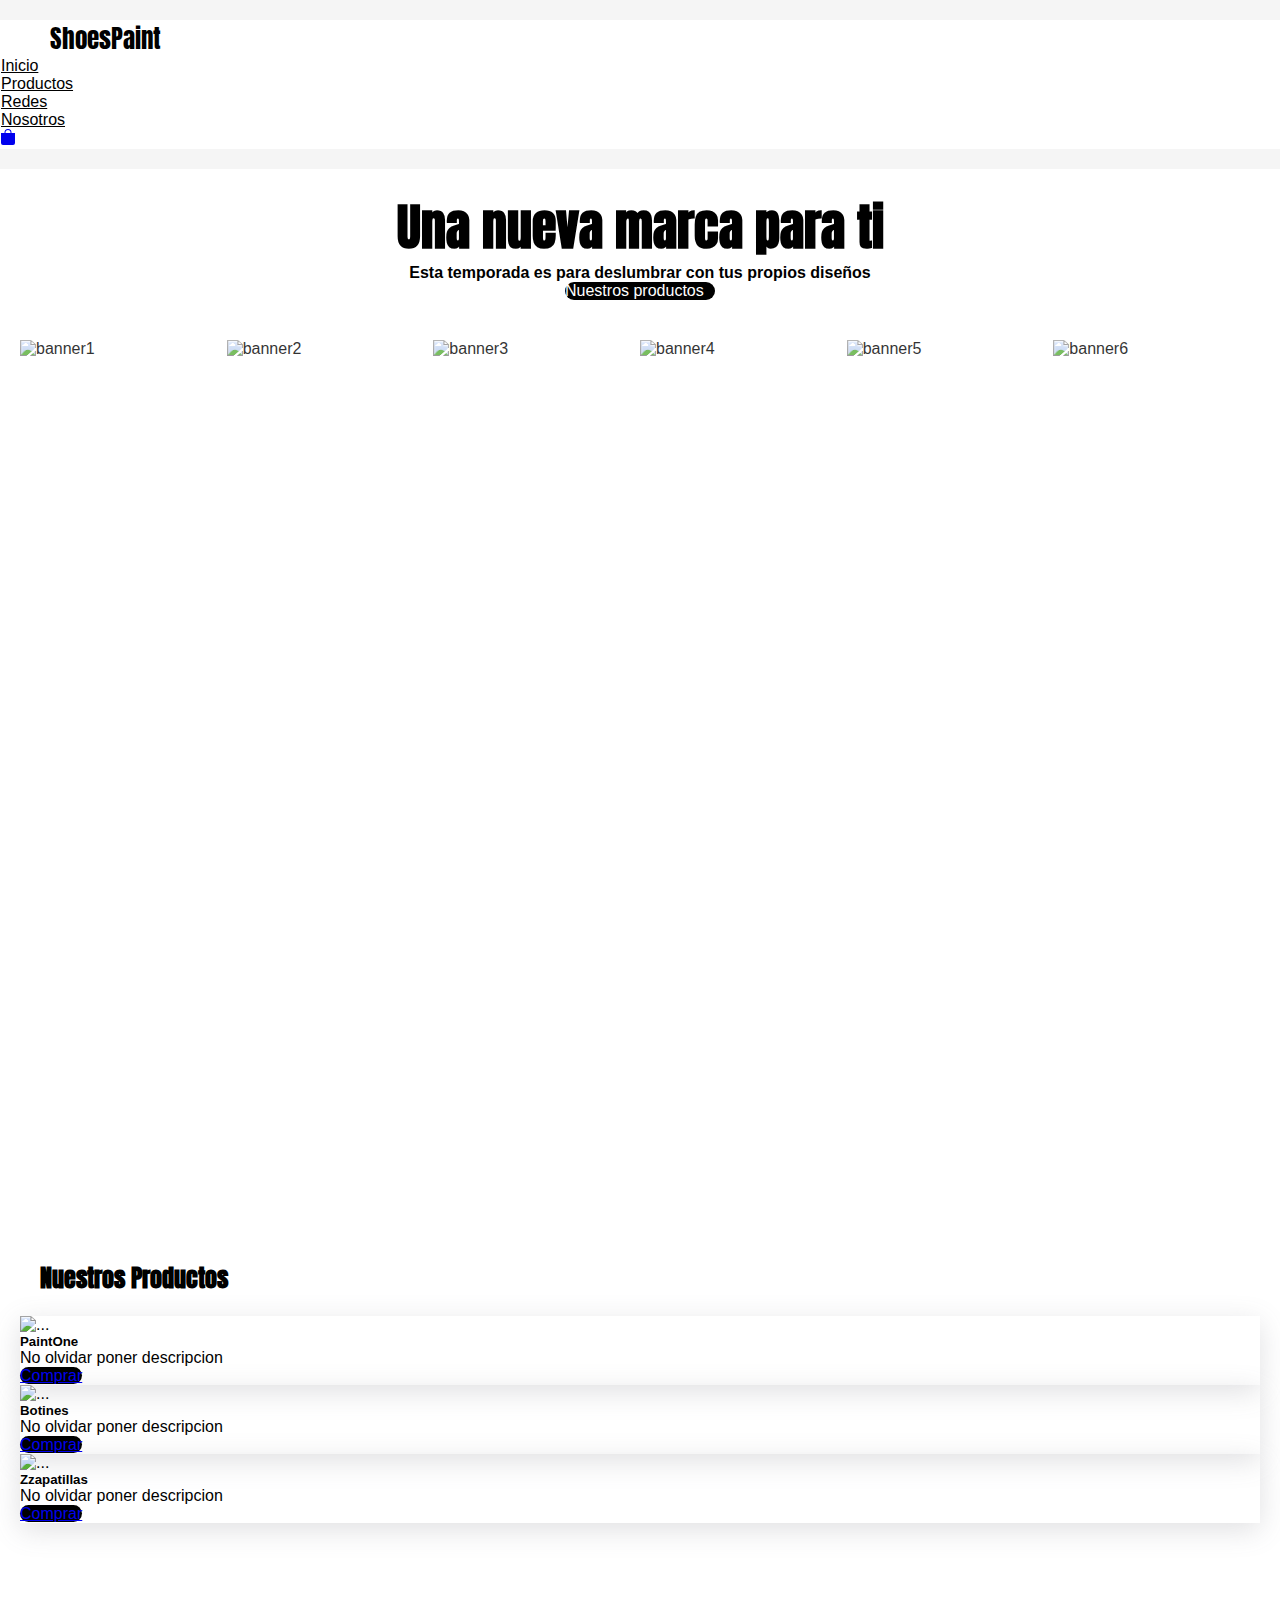
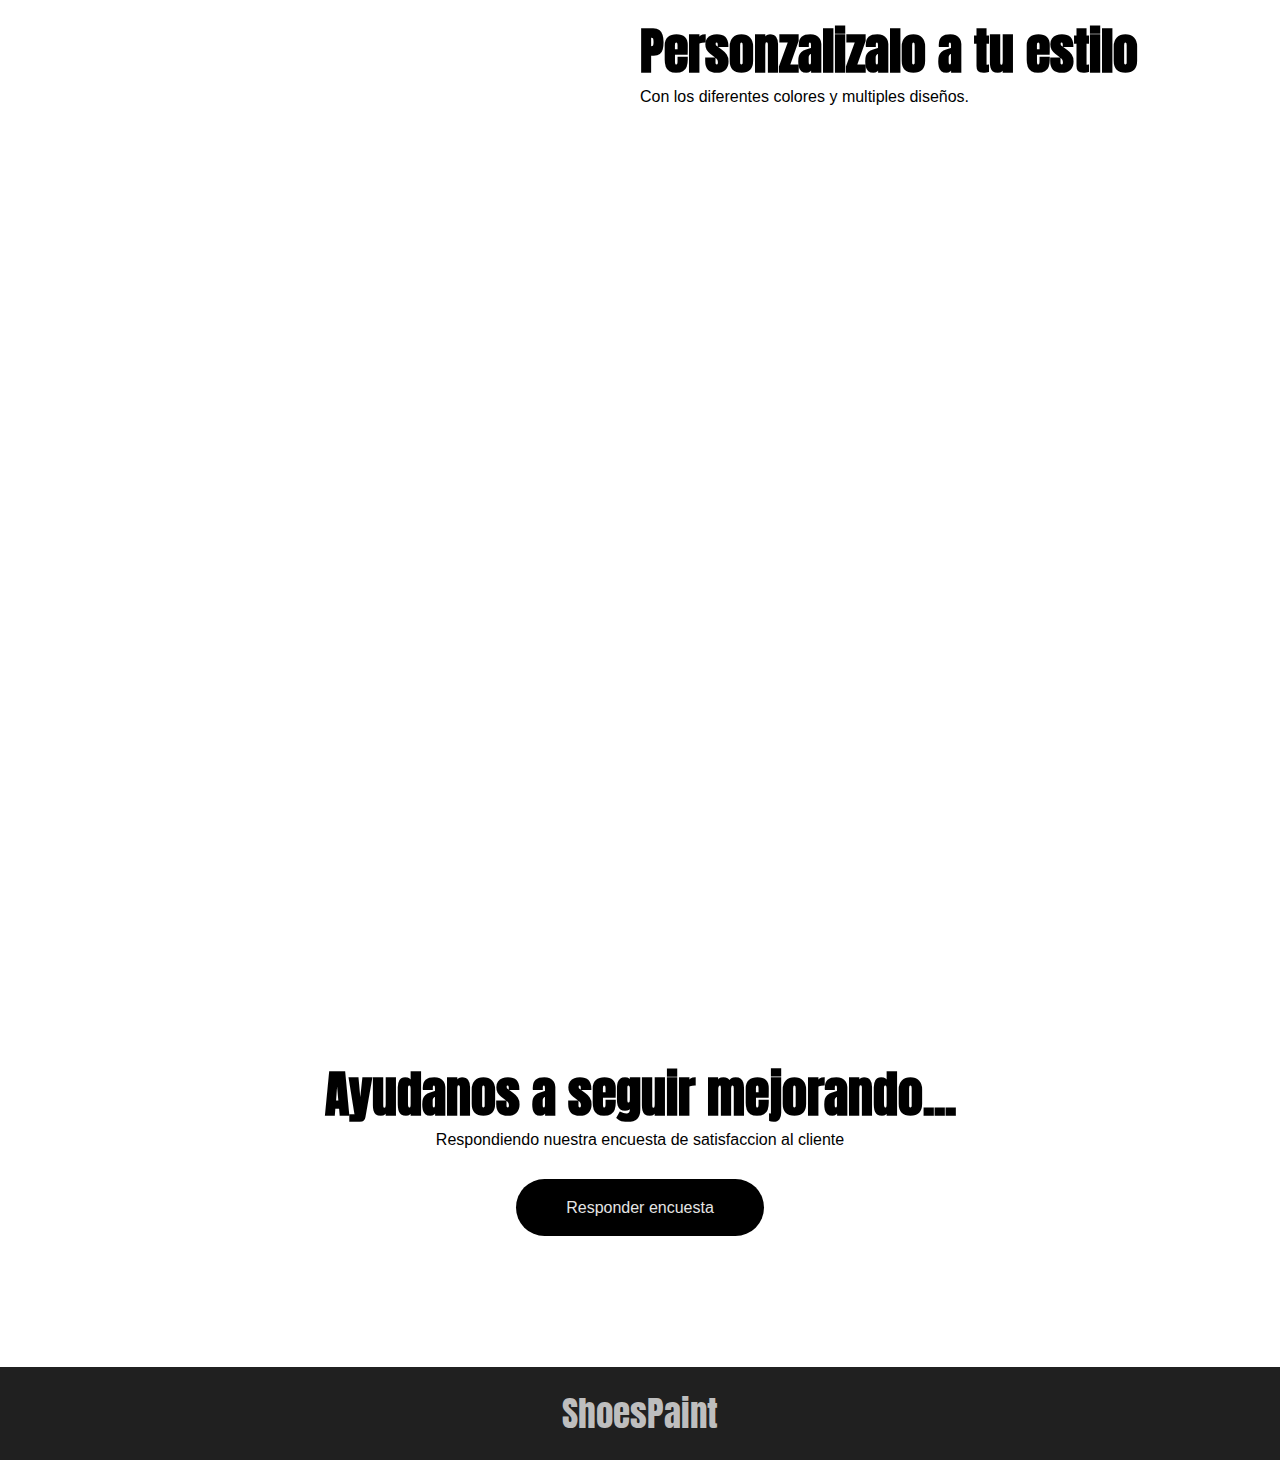
==== commit e65e9bc6: "cambio de nombre del producto" ====
--- a/index.html
+++ b/index.html
@@ -63,8 +63,8 @@
         <div class="card">
           <img src="https://static.nike.com/a/images/c_limit,w_592,f_auto/t_product_v1/e6da41fa-1be4-4ce5-b89c-22be4f1f02d4/air-force-1-07-zapatillas-GjGXSP.png" class="card-img-top" alt="...">
           <div class="card-body">
-            <h5 class="card-title">Modelo 1</h5>
-            <p class="card-text">descripcion del producto</p>
+            <h5 class="card-title">PaintOne</h5>
+            <p class="card-text">No olvidar poner descripcion</p>
             <a href="#" class="btn btn-primary text-end" id="btn-sec3">Comprar</a>
           </div>
         </div>
@@ -73,8 +73,8 @@
         <div class="card">
           <img src="https://i.pinimg.com/564x/09/c5/ff/09c5ff80539898504b63bb524abf0357.jpg" class="card-img-top" alt="..." >
           <div class="card-body">
-            <h5 class="card-title">Modelo 2</h5>
-            <p class="card-text">descripcion del producto</p>
+            <h5 class="card-title">Botines</h5>
+            <p class="card-text">No olvidar poner descripcion</p>
             <a href="#" class="btn btn-primary text-end" id="btn-sec3">Comprar</a>
           </div>
         </div>
@@ -83,8 +83,8 @@
         <div class="card">
           <img src="https://cdn.shopify.com/s/files/1/0112/4394/6046/products/VN000EYEBWW_3_52fcbf3b-68a8-4ee5-ae12-c55cef78b8e3.jpg?v=1682113555" class="card-img-top" alt="...">
           <div class="card-body">
-            <h5 class="card-title">Modelo 3</h5>
-            <p class="card-text">descripcion del producto</p>
+            <h5 class="card-title">Zzapatillas</h5>
+            <p class="card-text">No olvidar poner descripcion</p>
             <a href="www.google.com" class="btn btn-primary text-end" id="btn-sec3">Comprar</a>
           </div>
         </div>
@@ -141,4 +141,4 @@
     -->
 <!---
 
-    >+    >
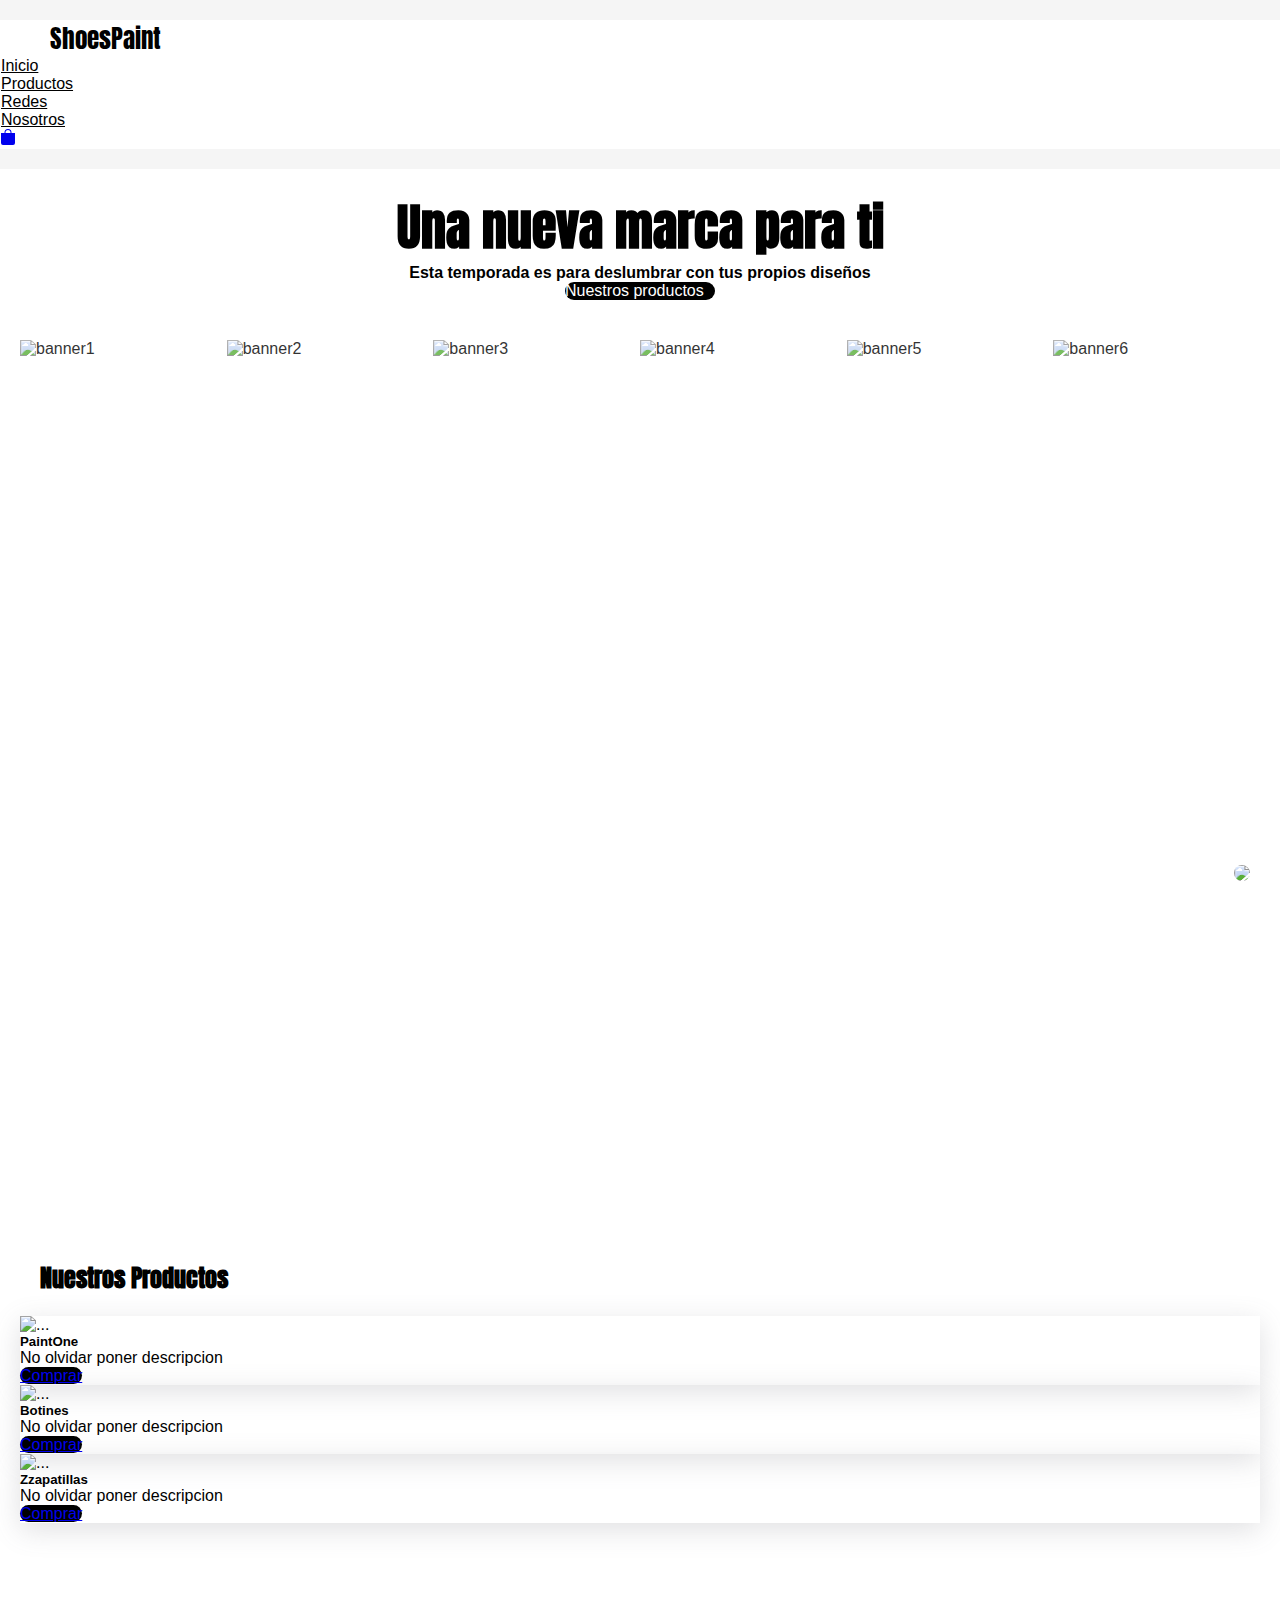
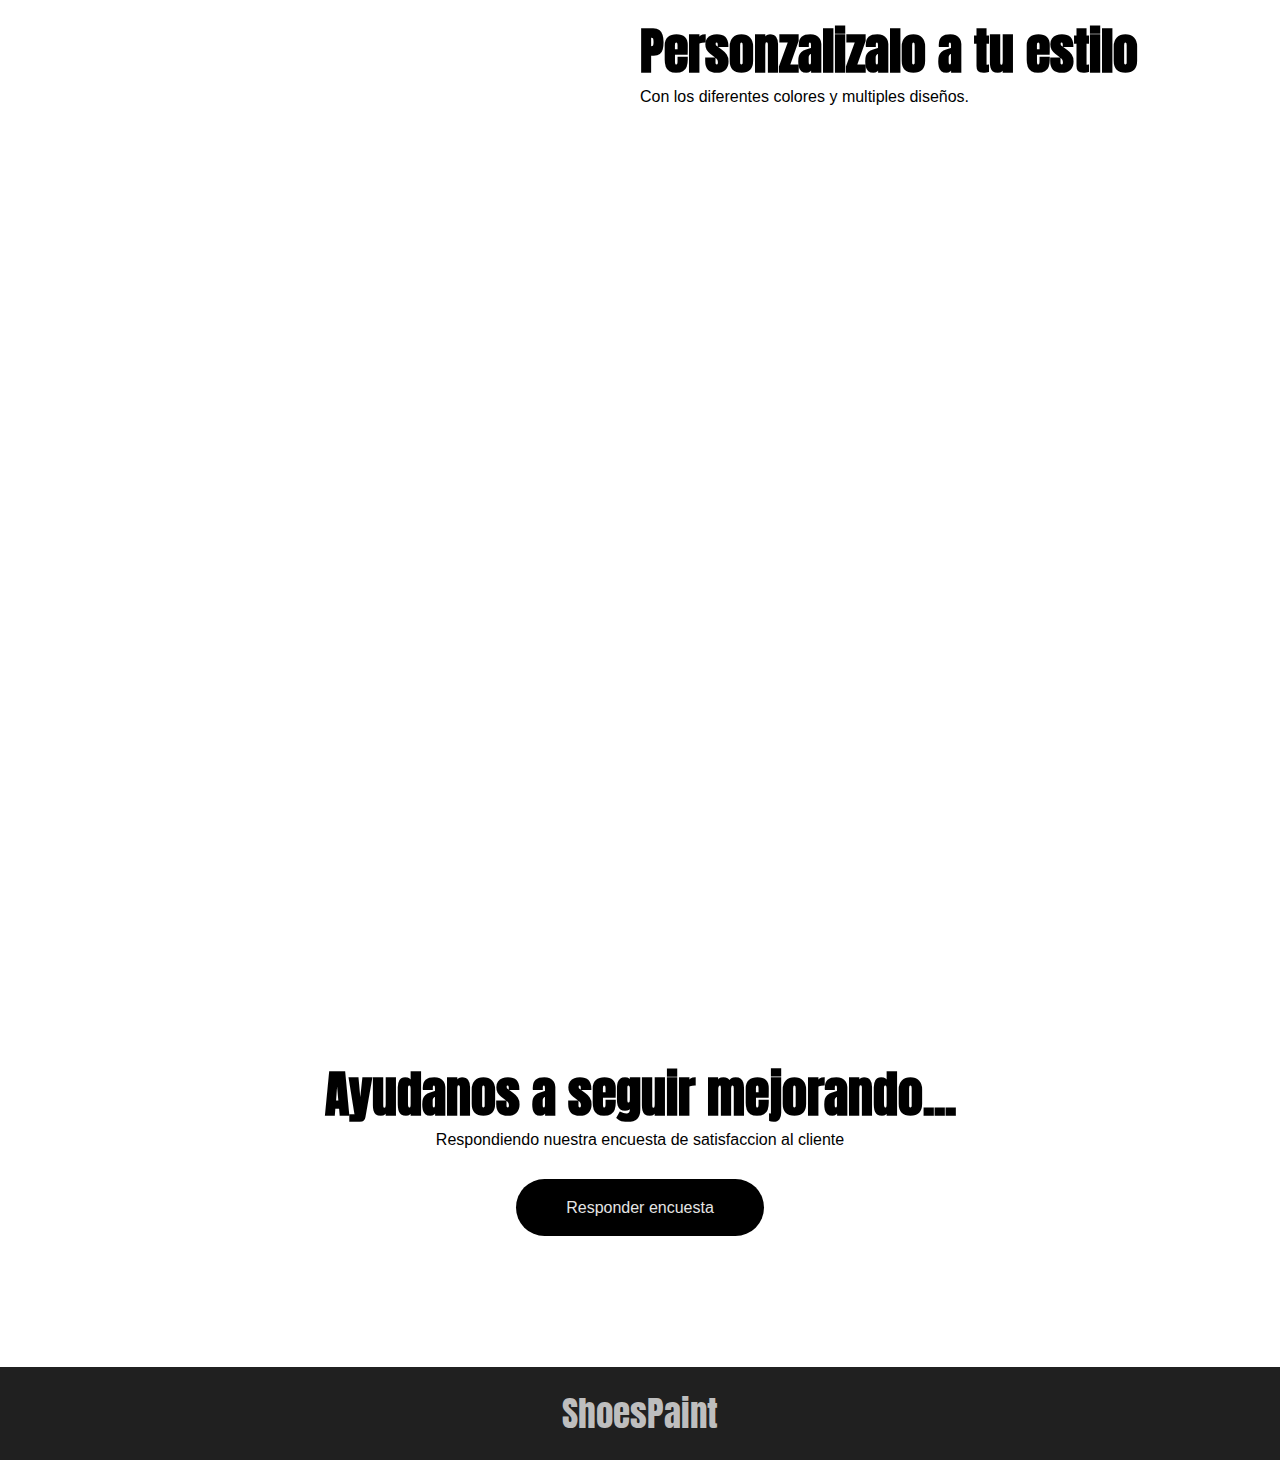
==== commit 12a0ca2b: "Add files via upload" ====
--- a/index.html
+++ b/index.html
@@ -119,6 +119,11 @@
   <p>ShoesPaint</p>
 </div>
 
+<!--wsp-->
+<div class="wsp">
+  <a href="https://api.whatsapp.com/send/?phone=936799062&text&type=phone_number&app_absent=0"><img class="img-wsp" src="https://freepngimg.com/thumb/whatsapp/77079-logo-whatsapp-computer-icons-free-hq-image-thumb.png"></a>
+</div>
+
   <script src="https://cdn.jsdelivr.net/npm/bootstrap@5.3.0-alpha3/dist/js/bootstrap.bundle.min.js"
     integrity="sha384-ENjdO4Dr2bkBIFxQpeoTz1HIcje39Wm4jDKdf19U8gI4ddQ3GYNS7NTKfAdVQSZe"
     crossorigin="anonymous"></script>
@@ -141,4 +146,4 @@
     -->
 <!---
 
-    >
+    >--- a/style.css
+++ b/style.css
@@ -16,7 +16,7 @@
 :root {
     --back-color: #f5f5f5;
     --back-shadow: #e5e5e5;
-    --btn-shadow-hover: #757575;
+    --btn-shadow-hover: rgb(117, 117, 117);
     --custom-font: 'Anton', sans-serif;
 }
 
@@ -231,6 +231,29 @@
 
 }
 
+/*wsp*/
+
+.wsp {
+    z-index: 999;
+    position: fixed;
+    display: flex;
+    align-items: flex-end;
+    bottom: 15px;
+    right: 15px;
+    margin: 0 15px;
+    border-radius: 50%;
+}
+  
+.img-wsp {
+    width: 60px;
+    border-radius: 50%;
+}
+  
+.img-wsp:hover {
+    background-color: #57f3429c;
+    transition: background-color 0.5s;
+}
+  
 
 /*media*/
 
@@ -386,4 +409,16 @@
         font-size: 15px;
         margin: 10px;
     }
-}+}
+
+/*wso*/
+@media screen and (max-width: 767px) {
+    .wsp a {
+        display: flex;
+        justify-content: end;
+    }
+    
+    .wsp a  img {
+        width: 20%;
+    }
+}
